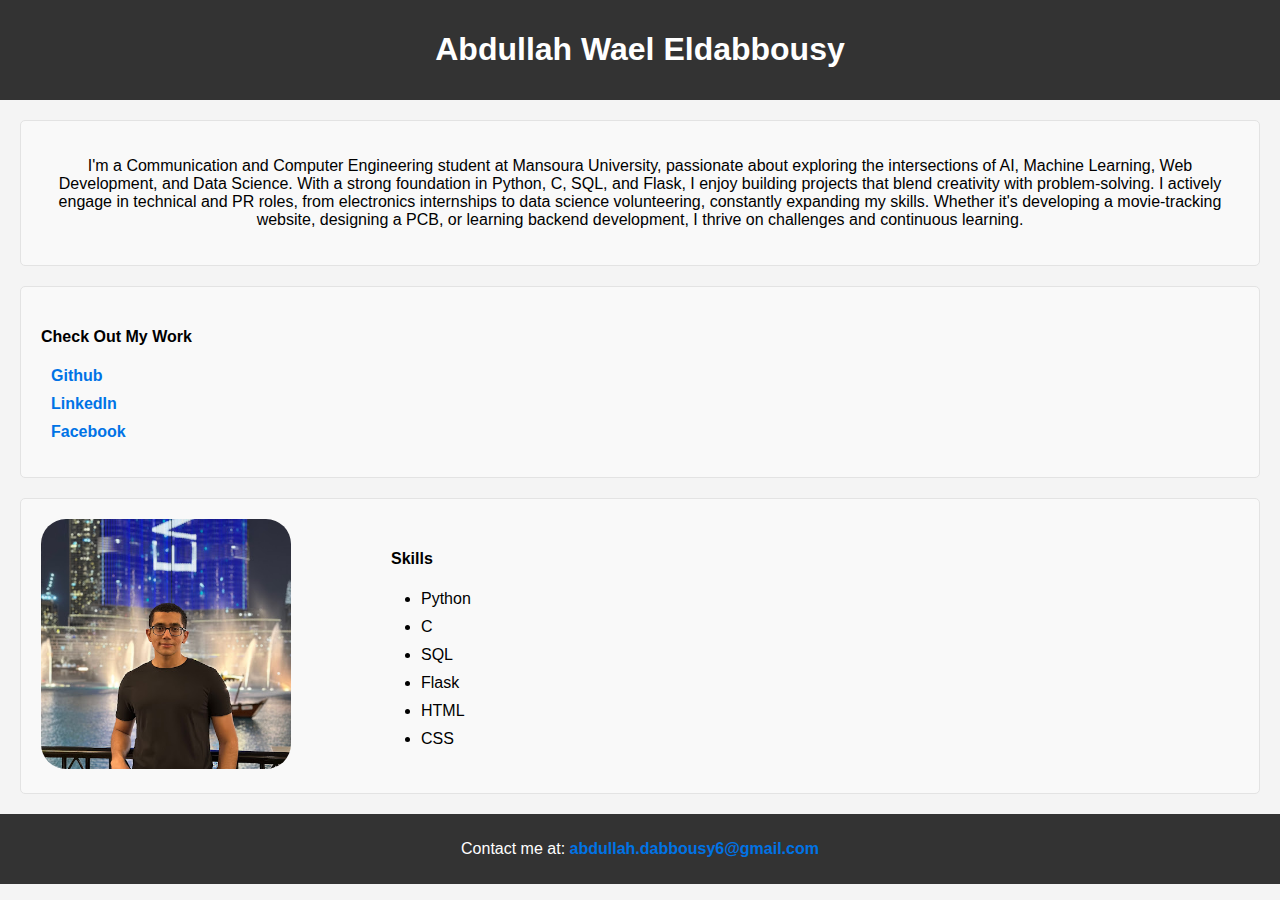
==== week3/task1/docs/index.html @ a158d512 "Move site to docs folder" ====
<!DOCTYPE html>
<html lang="en">
<head>
    <meta charset="UTF-8">
    <meta name="viewport" content="width=device-width, initial-scale=1.0">
    <link rel="stylesheet" href="styles.css">
    <title>My Portfolio</title>
</head>
<body>
    <header>
        <h1>
            Abdullah Wael Eldabbousy
        </h1>
    </header>
    <section id="about-me">
        <p>
            I'm a Communication and Computer Engineering student at 
            Mansoura University, passionate about exploring the intersections 
            of AI, Machine Learning, Web Development, and Data Science. With a 
            strong foundation in Python, C, SQL, and Flask, I enjoy building 
            projects that blend creativity with problem-solving. I actively 
            engage in technical and PR roles, from electronics internships to 
            data science volunteering, constantly expanding my skills. Whether 
            it's developing a movie-tracking website, designing a PCB, or 
            learning backend development, I thrive on challenges and continuous 
            learning. 
        </p>
    </section>
    
    <section>
        <h4>Check Out My Work</h4>
        <ul>
            <li><a href="https://github.com/adabbousy">Github</a></li>
            <li><a href="https://www.linkedin.com/in/abdullah-dabbousy-a1163b336/">LinkedIn</a></li>
            <li><a href="https://www.facebook.com/abdullah.dabbousy">Facebook</a></li>
        </ul>
    </section>

    <section id="cnt1">
        <div>
            <img src="me.jpg" alt="Abdullah Wael Eldabbousy">
        </div>
        <div id="skills">
            <h4>Skills</h4>
            <ul>
                <li>Python</li>
                <li>C</li>
                <li>SQL</li>
                <li>Flask</li>
                <li>HTML</li>
                <li>CSS</li>
            </ul>
        </div>
        
    </section>

    <footer>
        <p>
            Contact me at: <a href="mailto:abdullah.dabbousy6@gmail.com">abdullah.dabbousy6@gmail.com</a>
        </p>
    </footer>
</body>
</html>
---- week3/task1/docs/styles.css ----
body {
    background-color: #f4f4f4;
    font-family: Arial, sans-serif;
    margin: 0;
    padding: 0;
}

header {
    background-color: #333;
    color: #fff;
    padding: 10px 0;
    text-align: center;
}

section {
    margin: 20px;
    padding: 20px;
    background-color: #f9f9f9;
    border: 1px solid #e3e3e3;
    border-radius: 5px;
}

#about-me {
    text-align: center;
}

ul {
    list-style-type: none;
    padding: 0;
}

li {
    margin: 10px;
}

a {
    color: #0073e6;
    text-decoration: none;
    font-weight: bold;
}

a:hover {
    text-decoration: underline;
}

#cnt1 {
    display: flex;
    justify-content: last baseline;
    align-items: center;
    gap: 100px;
}

img {
    border-radius: 10%;
    width: 250px;
    height: 250px;
}

#skills ul {
    list-style-type: disc;
    padding-left: 20px;
}

footer {
    background-color: #333;
    color: #fff;
    padding: 10px 0;
    text-align: center;
}
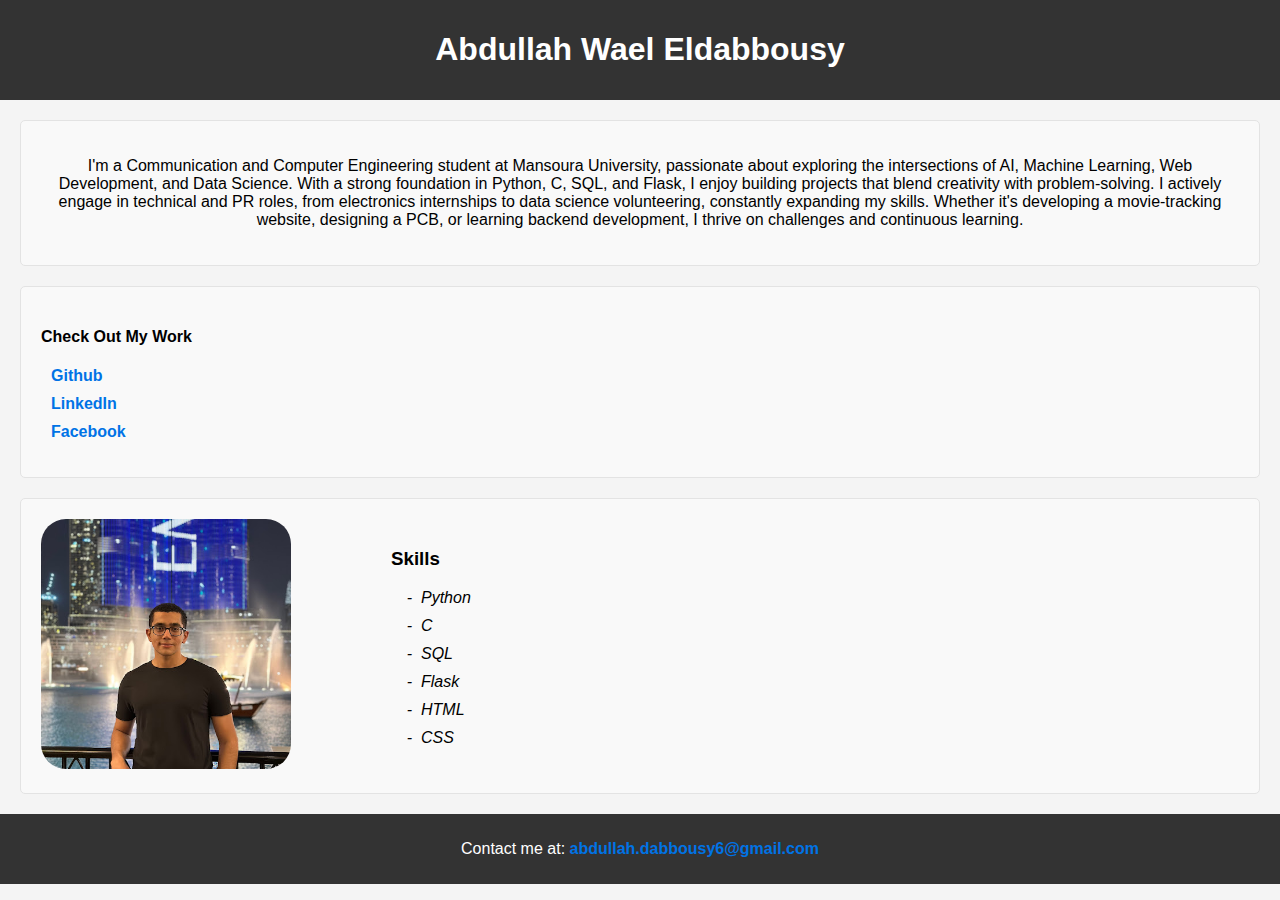
==== commit c684f01c: "Updated skills div" ====
--- a/week3/task1/docs/index.html
+++ b/week3/task1/docs/index.html
@@ -41,7 +41,7 @@
             <img src="me.jpg" alt="Abdullah Wael Eldabbousy">
         </div>
         <div id="skills">
-            <h4>Skills</h4>
+            <h3>Skills</h3>
             <ul>
                 <li>Python</li>
                 <li>C</li>
--- a/week3/task1/docs/styles.css
+++ b/week3/task1/docs/styles.css
@@ -57,8 +57,9 @@
 }
 
 #skills ul {
-    list-style-type: disc;
+    list-style-type: "-  ";
     padding-left: 20px;
+    font-style: italic;
 }
 
 footer {
